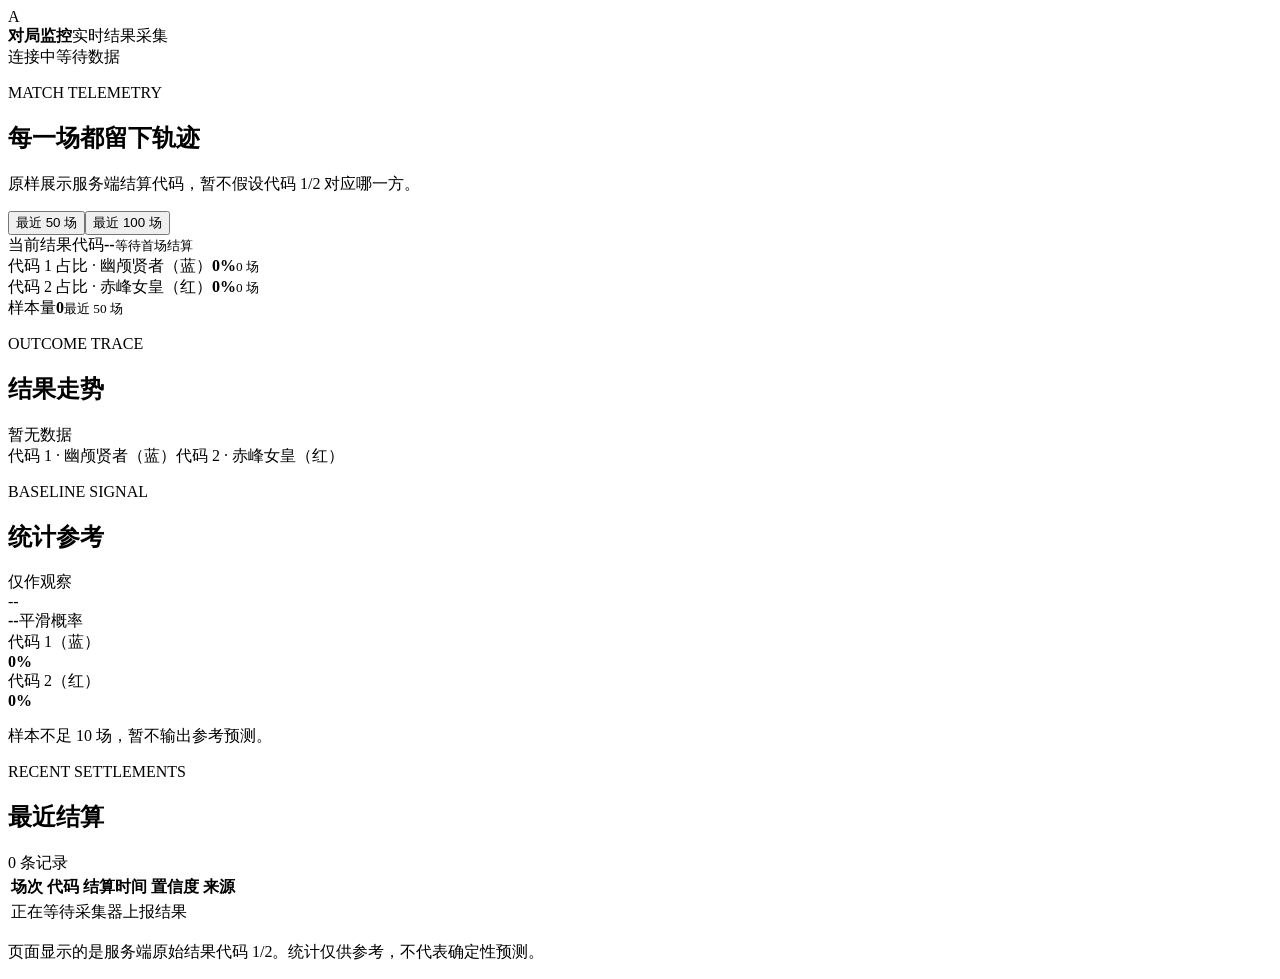
==== web/index.html @ 8686bd27 "feat: 完成黯灵师对局采集与代码走势展示 变更详情： - 接入 mitmproxy WebSocket 结算帧采集与幂等入库 - 增加 FastAPI、SQLite、SSE 实时结果接口 - We" ====
<!doctype html>
<html lang="zh-CN">
<head>
  <meta charset="UTF-8">
  <meta name="viewport" content="width=device-width, initial-scale=1">
  <title>对局结果监控</title>
  <link rel="stylesheet" href="/static/styles.css">
</head>
<body>
<div class="shell">
  <header class="topbar"><div class="brand"><span class="brand-mark">A</span><div><strong>对局监控</strong><span>实时结果采集</span></div></div><div class="status"><span id="liveDot" class="dot offline"></span><span id="liveText">连接中</span><span id="lastUpdated">等待数据</span></div></header>
  <main>
    <section class="intro"><div><p class="eyebrow">MATCH TELEMETRY</p><h1>每一场都留下轨迹</h1><p class="lede">原样展示服务端结算代码，暂不假设代码 1/2 对应哪一方。</p></div><div class="window-switch" role="group" aria-label="统计窗口"><button data-window="50" class="active">最近 50 场</button><button data-window="100">最近 100 场</button></div></section>
    <section class="metric-grid" aria-label="核心指标">
      <article class="metric"><span>当前结果代码</span><strong id="currentCode">--</strong><small id="currentStreak">等待首场结算</small></article>
      <article class="metric"><span>代码 1 占比 · 幽颅贤者（蓝）</span><strong id="code1Rate">0%</strong><small id="code1Count">0 场</small></article>
      <article class="metric"><span>代码 2 占比 · 赤峰女皇（红）</span><strong id="code2Rate">0%</strong><small id="code2Count">0 场</small></article>
      <article class="metric"><span>样本量</span><strong id="sampleSize">0</strong><small id="windowLabel">最近 50 场</small></article>
    </section>
    <section class="content-grid">
      <article class="panel trend-panel"><div class="panel-head"><div><p class="eyebrow">OUTCOME TRACE</p><h2>结果走势</h2></div><span id="trendSummary" class="muted">暂无数据</span></div><div id="trend" class="trend" aria-label="结果序列"></div><div class="legend"><span><i class="legend-dot blue"></i>代码 1 · 幽颅贤者（蓝）</span><span><i class="legend-dot red"></i>代码 2 · 赤峰女皇（红）</span></div></article>
      <article class="panel prediction-panel"><div class="panel-head"><div><p class="eyebrow">BASELINE SIGNAL</p><h2>统计参考</h2></div><span class="muted">仅作观察</span></div><div class="prediction"><div id="predictionCode" class="prediction-side neutral">--</div><div><strong id="predictionProbability">--</strong><span>平滑概率</span></div></div><div class="prob-bars"><div><span>代码 1（蓝）</span><div class="bar"><i id="code1Bar"></i></div><b id="code1Prob">0%</b></div><div><span>代码 2（红）</span><div class="bar"><i id="code2Bar"></i></div><b id="code2Prob">0%</b></div></div><p id="predictionNote" class="note">样本不足 10 场，暂不输出参考预测。</p></article>
    </section>
    <section class="panel table-panel"><div class="panel-head"><div><p class="eyebrow">RECENT SETTLEMENTS</p><h2>最近结算</h2></div><span id="tableMeta" class="muted">0 条记录</span></div><div class="table-wrap"><table><thead><tr><th>场次</th><th>代码</th><th>结算时间</th><th>置信度</th><th>来源</th></tr></thead><tbody id="matchRows"><tr><td colspan="5" class="empty">正在等待采集器上报结果</td></tr></tbody></table></div></section>
    <p class="disclaimer">页面显示的是服务端原始结果代码 1/2。统计仅供参考，不代表确定性预测。</p>
  </main>
</div>
<script src="/static/app.js" defer></script>
</body>
</html>
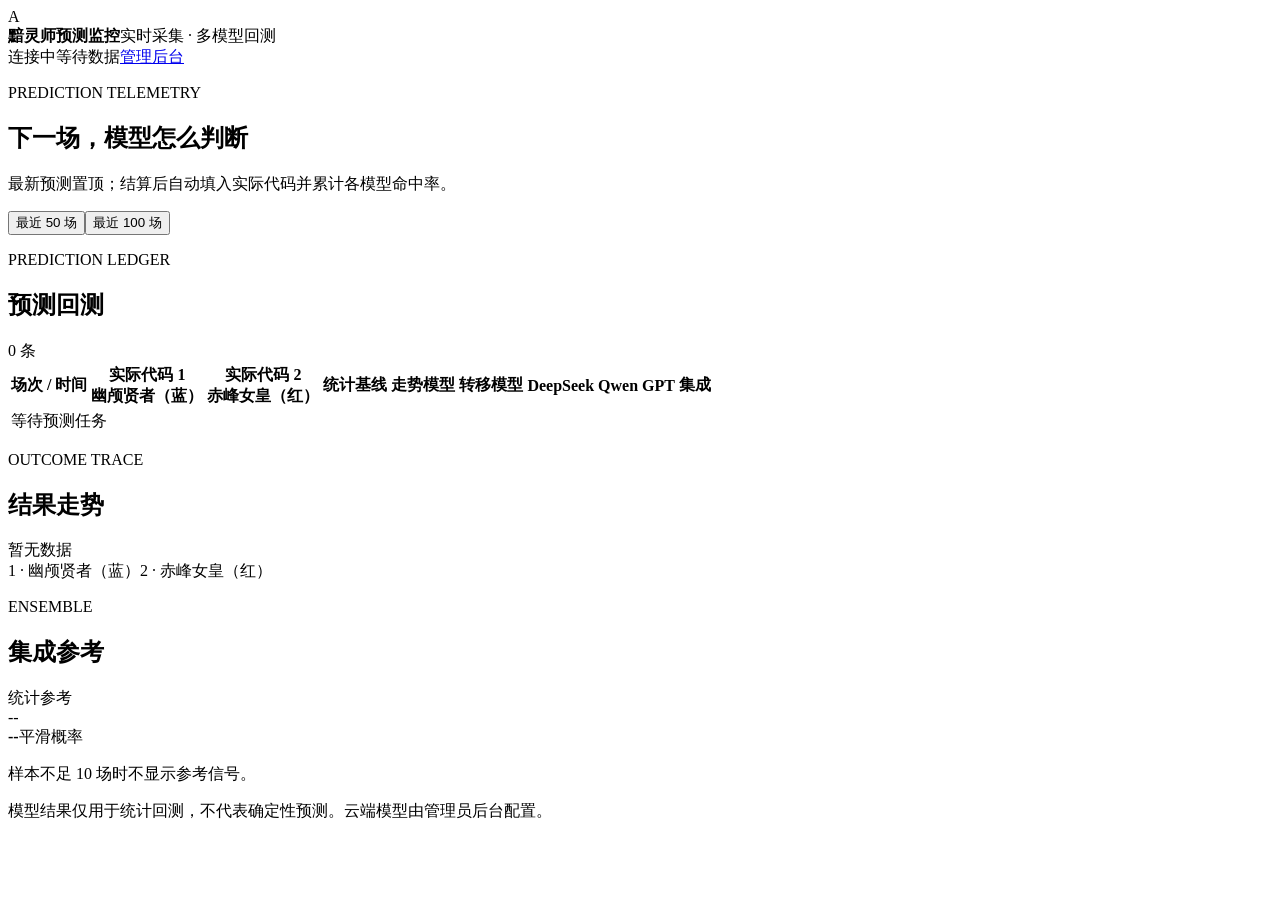
==== commit 8888d1fe: "feat: 增加管理员模型配置与预测回测 变更详情： - 增加 /admij 管理员登录、模型 URL/Key/模型名、权重和测试配置 - 使用 Fernet 加密保存模型 API Key，前端不返回" ====
--- a/web/index.html
+++ b/web/index.html
@@ -1,30 +1,12 @@
 <!doctype html>
 <html lang="zh-CN">
-<head>
-  <meta charset="UTF-8">
-  <meta name="viewport" content="width=device-width, initial-scale=1">
-  <title>对局结果监控</title>
-  <link rel="stylesheet" href="/static/styles.css">
-</head>
-<body>
-<div class="shell">
-  <header class="topbar"><div class="brand"><span class="brand-mark">A</span><div><strong>对局监控</strong><span>实时结果采集</span></div></div><div class="status"><span id="liveDot" class="dot offline"></span><span id="liveText">连接中</span><span id="lastUpdated">等待数据</span></div></header>
-  <main>
-    <section class="intro"><div><p class="eyebrow">MATCH TELEMETRY</p><h1>每一场都留下轨迹</h1><p class="lede">原样展示服务端结算代码，暂不假设代码 1/2 对应哪一方。</p></div><div class="window-switch" role="group" aria-label="统计窗口"><button data-window="50" class="active">最近 50 场</button><button data-window="100">最近 100 场</button></div></section>
-    <section class="metric-grid" aria-label="核心指标">
-      <article class="metric"><span>当前结果代码</span><strong id="currentCode">--</strong><small id="currentStreak">等待首场结算</small></article>
-      <article class="metric"><span>代码 1 占比 · 幽颅贤者（蓝）</span><strong id="code1Rate">0%</strong><small id="code1Count">0 场</small></article>
-      <article class="metric"><span>代码 2 占比 · 赤峰女皇（红）</span><strong id="code2Rate">0%</strong><small id="code2Count">0 场</small></article>
-      <article class="metric"><span>样本量</span><strong id="sampleSize">0</strong><small id="windowLabel">最近 50 场</small></article>
-    </section>
-    <section class="content-grid">
-      <article class="panel trend-panel"><div class="panel-head"><div><p class="eyebrow">OUTCOME TRACE</p><h2>结果走势</h2></div><span id="trendSummary" class="muted">暂无数据</span></div><div id="trend" class="trend" aria-label="结果序列"></div><div class="legend"><span><i class="legend-dot blue"></i>代码 1 · 幽颅贤者（蓝）</span><span><i class="legend-dot red"></i>代码 2 · 赤峰女皇（红）</span></div></article>
-      <article class="panel prediction-panel"><div class="panel-head"><div><p class="eyebrow">BASELINE SIGNAL</p><h2>统计参考</h2></div><span class="muted">仅作观察</span></div><div class="prediction"><div id="predictionCode" class="prediction-side neutral">--</div><div><strong id="predictionProbability">--</strong><span>平滑概率</span></div></div><div class="prob-bars"><div><span>代码 1（蓝）</span><div class="bar"><i id="code1Bar"></i></div><b id="code1Prob">0%</b></div><div><span>代码 2（红）</span><div class="bar"><i id="code2Bar"></i></div><b id="code2Prob">0%</b></div></div><p id="predictionNote" class="note">样本不足 10 场，暂不输出参考预测。</p></article>
-    </section>
-    <section class="panel table-panel"><div class="panel-head"><div><p class="eyebrow">RECENT SETTLEMENTS</p><h2>最近结算</h2></div><span id="tableMeta" class="muted">0 条记录</span></div><div class="table-wrap"><table><thead><tr><th>场次</th><th>代码</th><th>结算时间</th><th>置信度</th><th>来源</th></tr></thead><tbody id="matchRows"><tr><td colspan="5" class="empty">正在等待采集器上报结果</td></tr></tbody></table></div></section>
-    <p class="disclaimer">页面显示的是服务端原始结果代码 1/2。统计仅供参考，不代表确定性预测。</p>
-  </main>
-</div>
-<script src="/static/app.js" defer></script>
-</body>
-</html>
+<head><meta charset="UTF-8"><meta name="viewport" content="width=device-width,initial-scale=1"><title>黯灵师预测监控</title><link rel="stylesheet" href="/static/styles.css"></head>
+<body><div class="shell">
+<header class="topbar"><div class="brand"><span class="brand-mark">A</span><div><strong>黯灵师预测监控</strong><span>实时采集 · 多模型回测</span></div></div><div class="status"><span id="liveDot" class="dot offline"></span><span id="liveText">连接中</span><span id="lastUpdated">等待数据</span><a href="/admij">管理后台</a></div></header>
+<main>
+<section class="intro"><div><p class="eyebrow">PREDICTION TELEMETRY</p><h1>下一场，模型怎么判断</h1><p class="lede">最新预测置顶；结算后自动填入实际代码并累计各模型命中率。</p></div><div class="window-switch"><button data-window="50" class="active">最近 50 场</button><button data-window="100">最近 100 场</button></div></section>
+<section id="modelStats" class="metric-grid"></section>
+<section class="panel table-panel"><div class="panel-head"><div><p class="eyebrow">PREDICTION LEDGER</p><h2>预测回测</h2></div><span id="tableMeta" class="muted">0 条</span></div><div class="table-wrap"><table><thead><tr><th>场次 / 时间</th><th>实际代码 1<br>幽颅贤者（蓝）</th><th>实际代码 2<br>赤峰女皇（红）</th><th>统计基线</th><th>走势模型</th><th>转移模型</th><th>DeepSeek</th><th>Qwen</th><th>GPT</th><th>集成</th></tr></thead><tbody id="predictionRows"><tr><td colspan="10" class="empty">等待预测任务</td></tr></tbody></table></div></div></section>
+<section class="content-grid"><article class="panel trend-panel"><div class="panel-head"><div><p class="eyebrow">OUTCOME TRACE</p><h2>结果走势</h2></div><span id="trendSummary" class="muted">暂无数据</span></div><div id="trend" class="trend"></div><div class="legend"><span><i class="legend-dot blue"></i>1 · 幽颅贤者（蓝）</span><span><i class="legend-dot red"></i>2 · 赤峰女皇（红）</span></div></article><article class="panel prediction-panel"><div class="panel-head"><div><p class="eyebrow">ENSEMBLE</p><h2>集成参考</h2></div><span class="muted">统计参考</span></div><div class="prediction"><div id="predictionCode" class="prediction-side neutral">--</div><div><strong id="predictionProbability">--</strong><span>平滑概率</span></div></div><p id="predictionNote" class="note">样本不足 10 场时不显示参考信号。</p></article></section>
+<p class="disclaimer">模型结果仅用于统计回测，不代表确定性预测。云端模型由管理员后台配置。</p>
+</main></div><script src="/static/app.js" defer></script></body></html>
